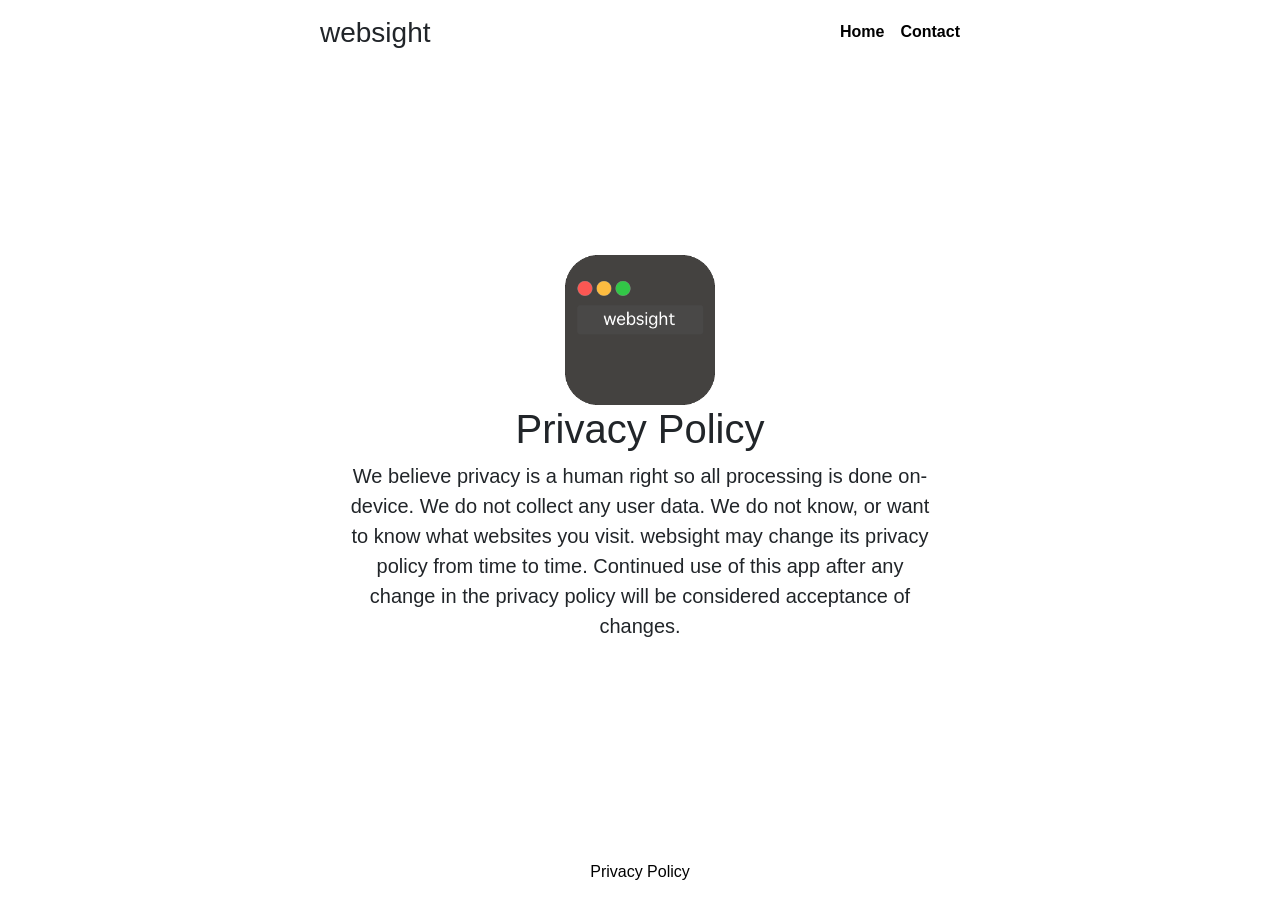
==== privacy-policy.html @ a5a57acc "Add files via upload" ====
<!DOCTYPE html>
<html lang="en">
<head>
    <meta charset="utf-8">
    <meta name="viewport" content="width=device-width, initial-scale=1,shrink-to-fit=no">
    <link rel="stylesheet" href="https://stackpath.bootstrapcdn.com/bootstrap/4.3.1/css/bootstrap.min.css" integrity="sha384-ggOyR0iXCbMQv3Xipma34MD+dH/1fQ784/j6cY/iJTQUOhcWr7x9JvoRxT2MZw1T" crossorigin="anonymous">
    <link rel="stylesheet" href="style.css">
    <title>websight | Privacy Policy</title>
    <link rel="shortcut icon" href="Websight%20final.png" />

    <style>

        .bd-placeholder-img {
            font-size: 1.125rem;
            text-anchor: middle;
            -webkit-user-select: none;
            -moz-user-select: none;
            -ms-user-select: none;
            user-select: none;
        }

        @media (min-width: 768px) {
            .bd-placeholder-img-lg {
                font-size: 3.5rem;
            }
        }

    </style>
</head>
<body class = "text-center">
<div class="cover-container d-flex w-100 h-100 p-3 mx-auto flex-column">
    <header class="masthead mb-auto">
        <div class="inner">
            <h3 class="masthead-brand">websight</h3>
            <nav class="nav nav-masthead justify-content-center">
                <a class="nav-link" href="index.html">Home</a>
                <a class="nav-link" href="#">Contact</a>
            </nav>
        </div>
    </header>
    <main class="inner cover" role="main">
        <img src="Websight%20final.png" alt="appIcon" width="150" height="150">
        <h1 class="cover-heading">Privacy Policy</h1>
        <p class="lead">We believe privacy is a human right so all processing is done on-device. We do not collect any user data. We do not know, or
            want to know what websites you visit. websight may change its privacy policy from time to time. Continued use of this app after any
        change in the privacy policy will be considered acceptance of changes.</p>
    </main>
    <footer class="mastfoot mt-auto">
        <div class="inner">

        </div>
    </footer>
    <a href="#">Privacy Policy</a>
</div>

<script src="https://code.jquery.com/jquery-3.3.1.slim.min.js" integrity="sha384-q8i/X+965DzO0rT7abK41JStQIAqVgRVzpbzo5smXKp4YfRvH+8abtTE1Pi6jizo" crossorigin="anonymous"></script>
<script src="https://cdnjs.cloudflare.com/ajax/libs/popper.js/1.14.7/umd/popper.min.js" integrity="sha384-UO2eT0CpHqdSJQ6hJty5KVphtPhzWj9WO1clHTMGa3JDZwrnQq4sF86dIHNDz0W1" crossorigin="anonymous"></script>
<script src="https://stackpath.bootstrapcdn.com/bootstrap/4.3.1/js/bootstrap.min.js" integrity="sha384-JjSmVgyd0p3pXB1rRibZUAYoIIy6OrQ6VrjIEaFf/nJGzIxFDsf4x0xIM+B07jRM" crossorigin="anonymous"></script>
</body>
</html>
---- style.css ----
a,
a:focus,
a:hover {
    color: black;
}

html, body {
    height: 100%;
}
body {
    display: -ms-flexbox;
    display: flex;

}

.cover-container {
    max-width: 42em;
}

.masthead {
    margin-bottom: 2rem;
}

.masthead-brand {
    margin-bottom: 0;
}

.nav-masthead .nav-link {
    padding: .25rem 0;
    font-weight: 700;
    color: black;
    background-color: transparent;
    border-bottom: .25rem solid transparent;
}

.nav-masthead .nav-link:hover,
.nav-masthead .nav-link:focus {
    border-bottom-color: rgba(255, 255, 255, .25);
}

.nav-masthead .nav-link + .nav-link {
    margin-left: 1rem;
}

.nav-masthead .active {
    color: black;
    border-bottom-color: black;
}
@media (min-width: 48em) {
    .masthead-brand {
        float: left;
    }
    .nav-masthead {
        float: right;
    }
}
.cover {
    padding: 0 1.5rem;
}
.cover .btn-lg {
    padding: .75rem 1.25rem;
    font-weight: 700;
}


/*
 * Footer
 */
.mastfoot {
    color: rgba(255, 255, 255, .5);
}
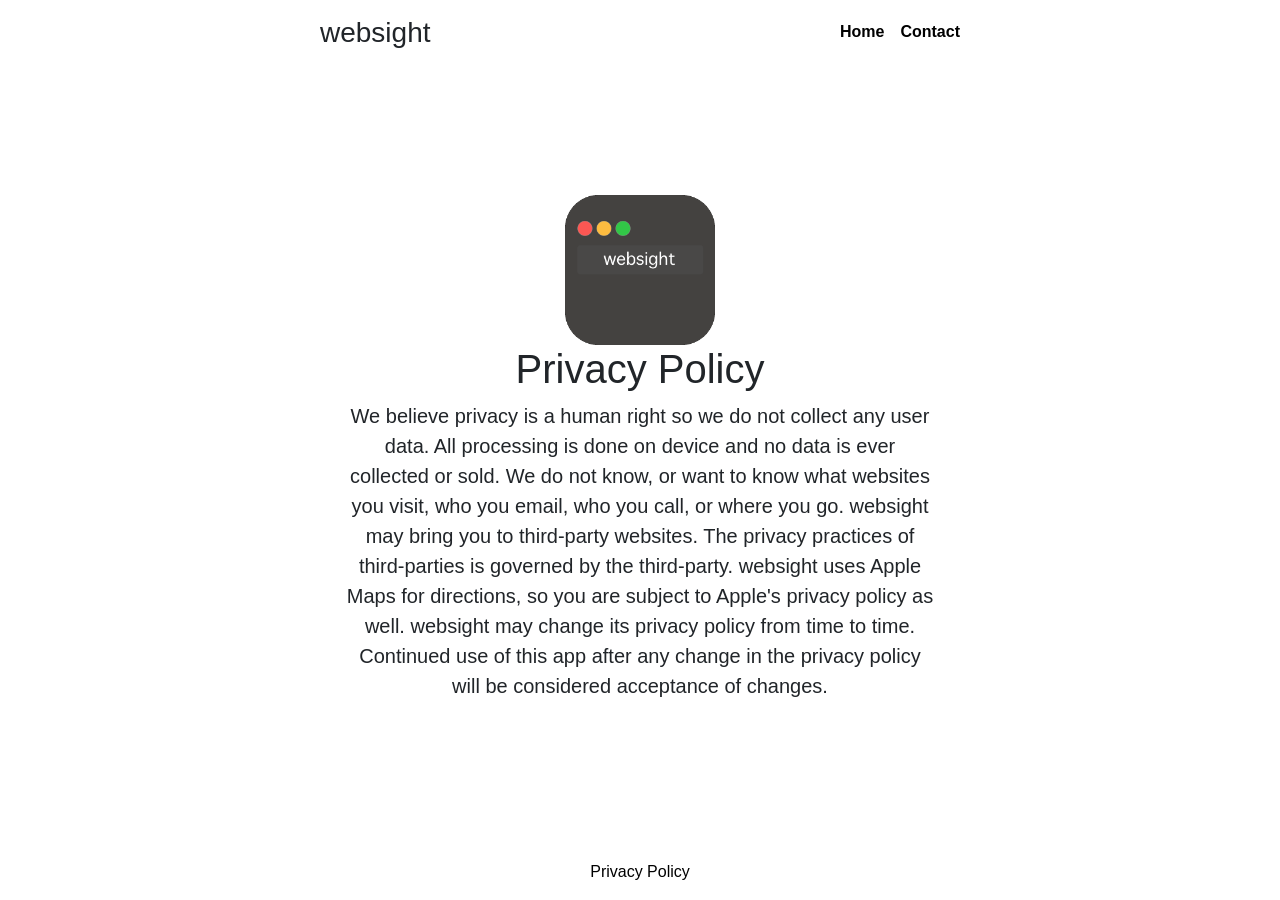
==== commit e6b8e1a0: "Add files via upload" ====
--- a/privacy-policy.html
+++ b/privacy-policy.html
@@ -41,8 +41,9 @@
     <main class="inner cover" role="main">
         <img src="Websight%20final.png" alt="appIcon" width="150" height="150">
         <h1 class="cover-heading">Privacy Policy</h1>
-        <p class="lead">We believe privacy is a human right so all processing is done on-device. We do not collect any user data. We do not know, or
-            want to know what websites you visit. websight may change its privacy policy from time to time. Continued use of this app after any
+        <p class="lead">We believe privacy is a human right so we do not collect any user data. All processing is done on device and no data is ever collected or sold. We do not know, or
+            want to know what websites you visit, who you email, who you call, or where you go. websight may bring you to third-party websites. The privacy practices of third-parties is governed by
+            the third-party. websight uses Apple Maps for directions, so you are subject to Apple's privacy policy as well. websight may change its privacy policy from time to time. Continued use of this app after any
         change in the privacy policy will be considered acceptance of changes.</p>
     </main>
     <footer class="mastfoot mt-auto">
